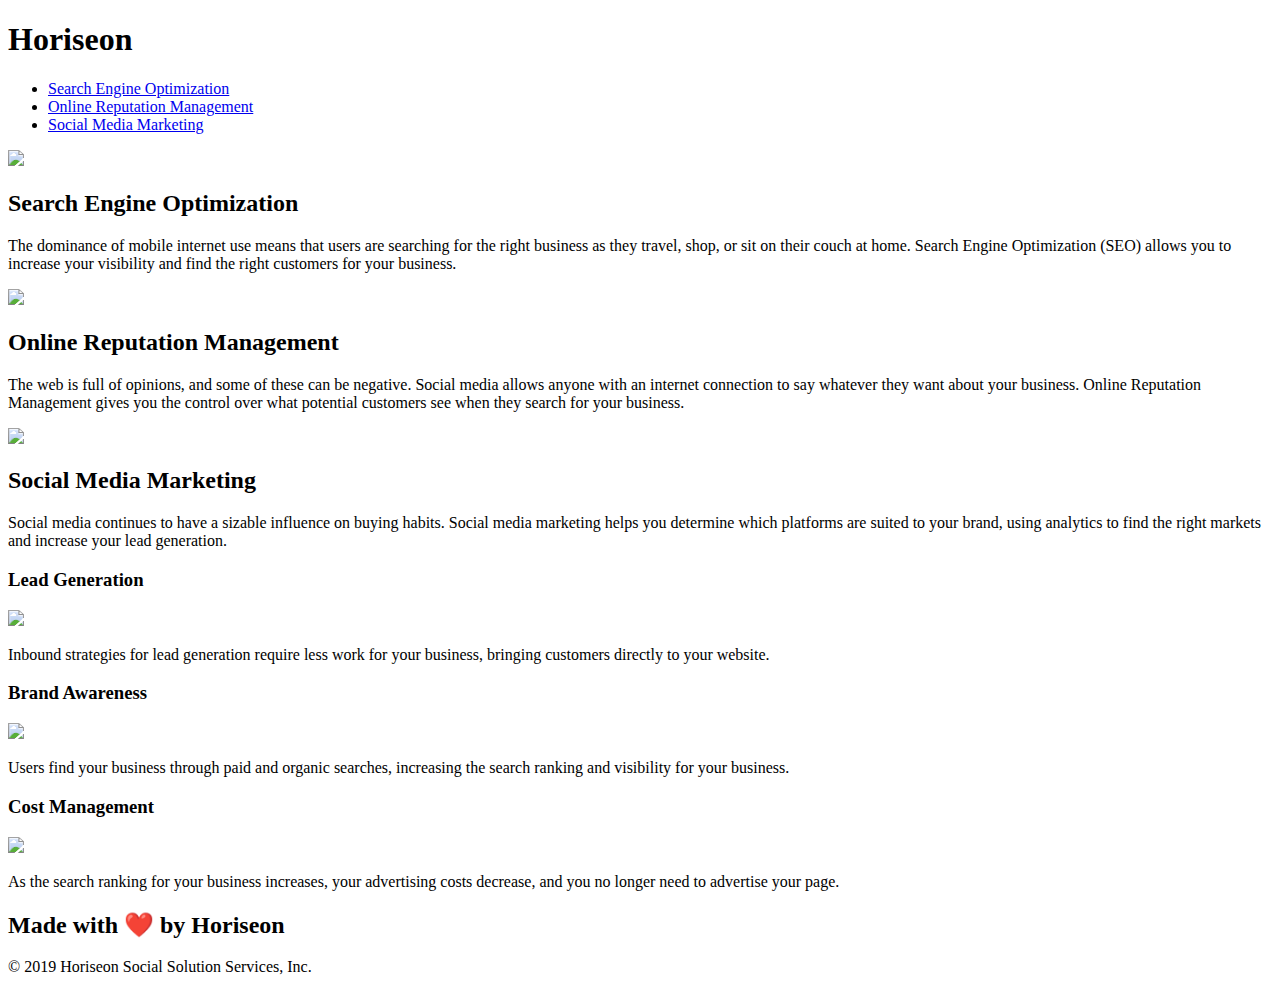
==== index.html @ e13ee3cb "Add files via upload" ====
<!DOCTYPE html>
<html lang="en-us">

<head>
    <meta charset="UTF-8" />
    <link rel="stylesheet" href="./assets/css/style.css">
    <title>website</title>
</head>

<body>
    <div class="header">
        <h1>Hori<span class="seo">seo</span>n</h1>
        <div>
            <ul>
                <li>
                    <a href="#search-engine-optimization">Search Engine Optimization</a>
                </li>
                <li>
                    <a href="#online-reputation-management">Online Reputation Management</a>
                </li>
                <li>
                    <a href="#social-media-marketing">Social Media Marketing</a>
                </li>
            </ul>
        </div>
    </div>
    <div class="hero"></div>
    <div class="content">
        <div id="search-engine-optimization" class="search-engine-optimization">
            <img src="./assets/images/search-engine-optimization.jpg" class="float-left" />
            <h2>Search Engine Optimization</h2>
            <p>
                The dominance of mobile internet use means that users are searching for the right business as they travel, shop, or sit on their couch at home. Search Engine Optimization (SEO) allows you to increase your visibility and find the right customers for your business.
            </p>
        </div>
        <div id="online-reputation-management" class="online-reputation-management">
            <img src="./assets/images/online-reputation-management.jpg" class="float-right" />
            <h2>Online Reputation Management</h2>
            <p>
                The web is full of opinions, and some of these can be negative. Social media allows anyone with an internet connection to say whatever they want about your business. Online Reputation Management gives you the control over what potential customers see when they search for your business.
            </p>
        </div>
        <div id="social-media-marketing" class="social-media-marketing">
            <img src="./assets/images/social-media-marketing.jpg" class="float-left" />
            <h2>Social Media Marketing</h2>
            <p>
                Social media continues to have a sizable influence on buying habits. Social media marketing helps you determine which platforms are suited to your brand, using analytics to find the right markets and increase your lead generation.
            </p>
        </div>
    </div>
    <div class="benefits">
        <div class="benefit-lead">
            <h3>Lead Generation</h3>
            <img src="./assets/images/lead-generation.png" />
            <p>
                Inbound strategies for lead generation require less work for your business, bringing customers directly to your website.
            </p>
        </div>
        <div class="benefit-brand">
            <h3>Brand Awareness</h3>
            <img src="./assets/images/brand-awareness.png" />
            <p>
                Users find your business through paid and organic searches, increasing the search ranking and visibility for your business.
            </p>
        </div>
        <div class="benefit-cost">
            <h3>Cost Management</h3>
            <img src="./assets/images/cost-management.png"></img>
            <p>
                As the search ranking for your business increases, your advertising costs decrease, and you no longer need to advertise your page.
            </p>
        </div>
    </div>
    <div class="footer">
        <h2>Made with ❤️️ by Horiseon</h2>
        <p>
            &copy; 2019 Horiseon Social Solution Services, Inc.
        </p>
    </div>
</body>

</html>
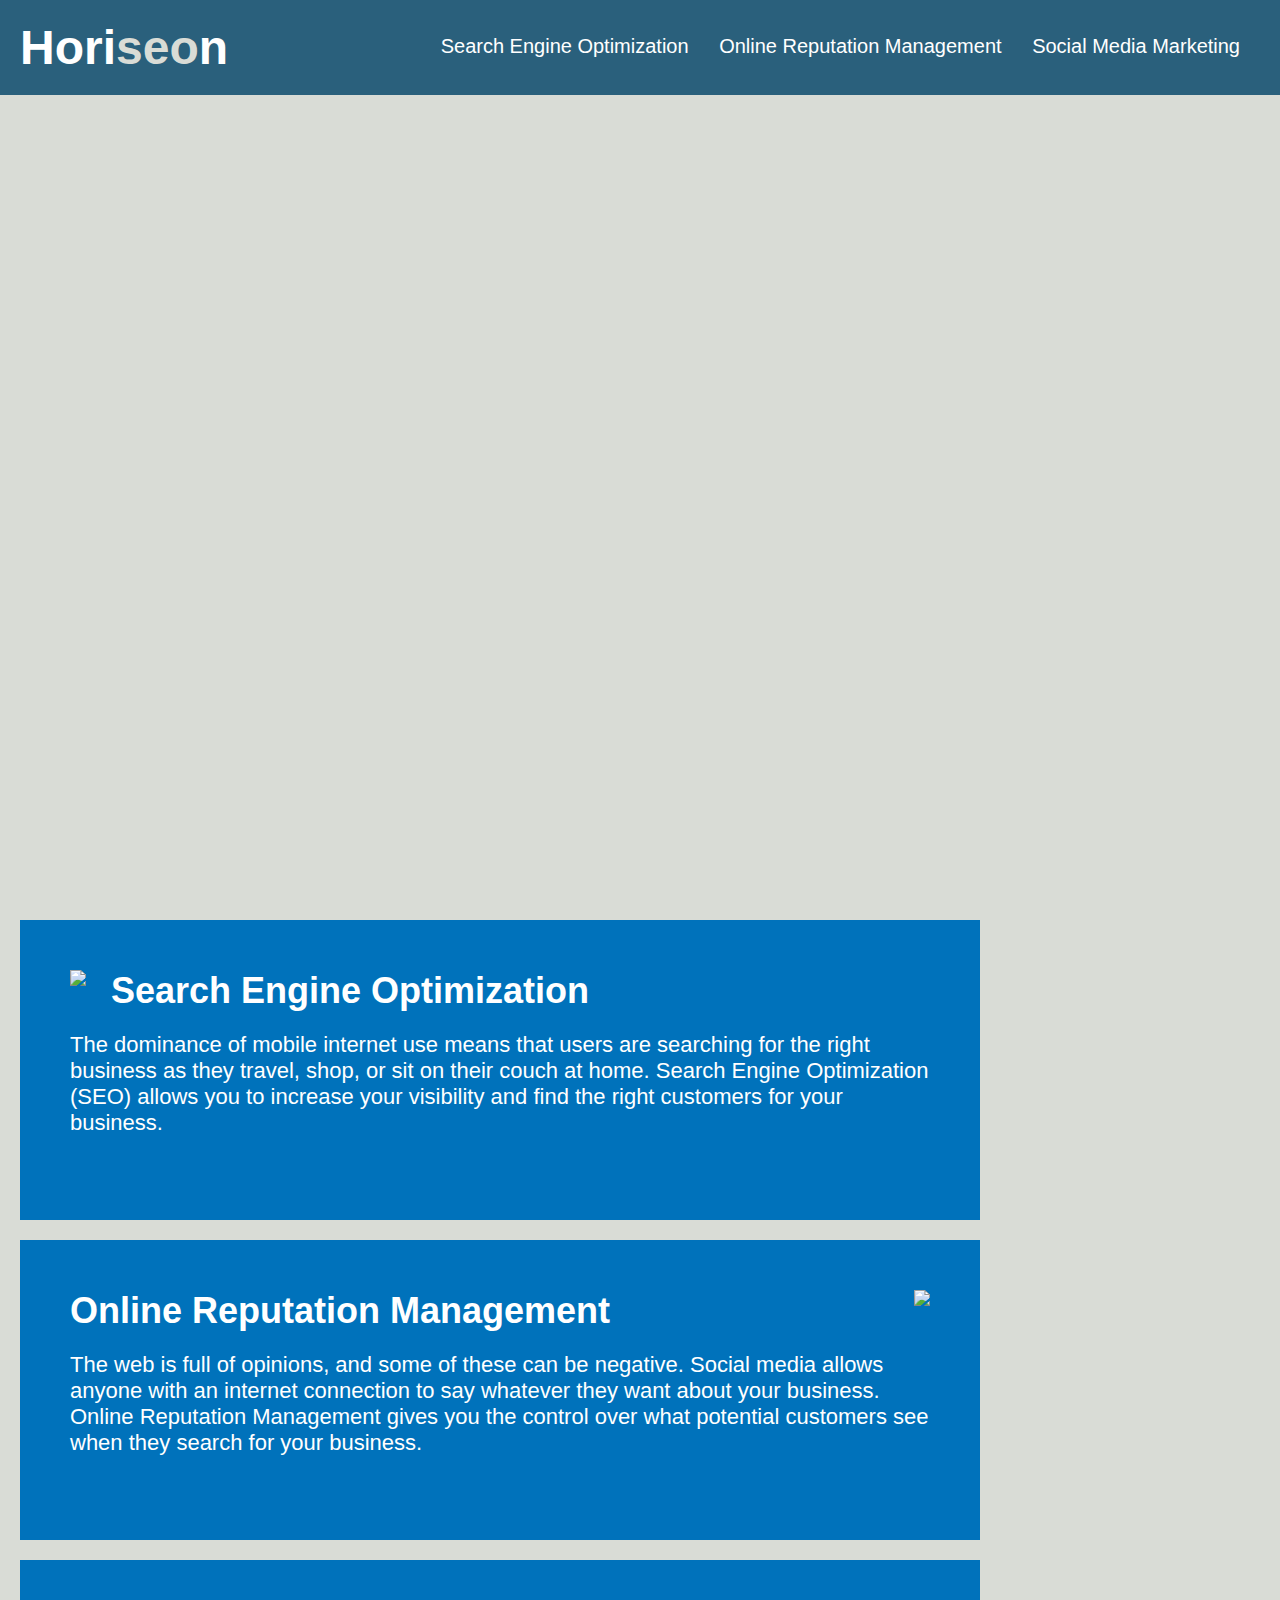
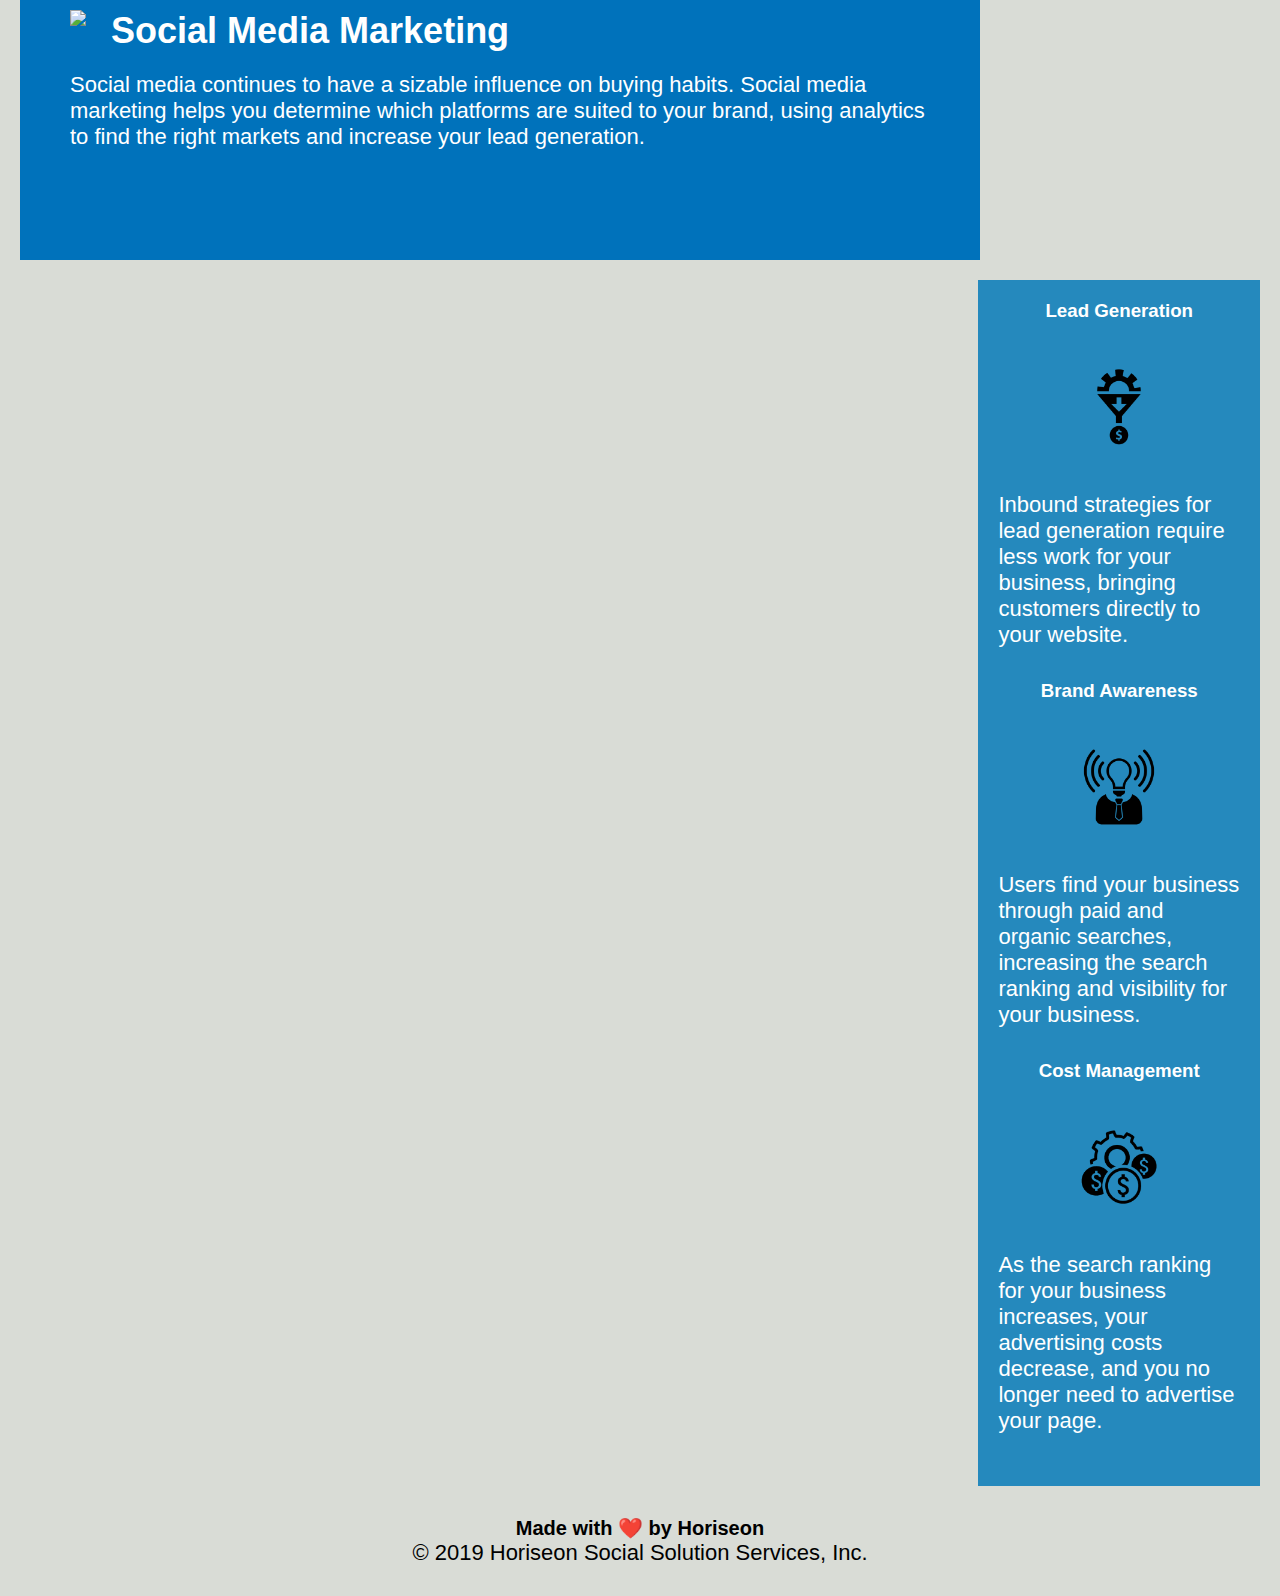
==== commit 8b295ad8: "Add files via upload" ====
--- a/index.html
+++ b/index.html
@@ -4,7 +4,7 @@
 <head>
     <meta charset="UTF-8" />
     <link rel="stylesheet" href="./assets/css/style.css">
-    <title>website</title>
+    <title>Horiseon Social Solution Services</title>
 </head>
 
 <body>
@@ -12,15 +12,9 @@
         <h1>Hori<span class="seo">seo</span>n</h1>
         <div>
             <ul>
-                <li>
-                    <a href="#search-engine-optimization">Search Engine Optimization</a>
-                </li>
-                <li>
-                    <a href="#online-reputation-management">Online Reputation Management</a>
-                </li>
-                <li>
-                    <a href="#social-media-marketing">Social Media Marketing</a>
-                </li>
+                <li><a href="#search-engine-optimization">Search Engine Optimization</a></li>
+                <li><a href="#online-reputation-management">Online Reputation Management</a></li>
+                <li><a href="#social-media-marketing">Social Media Marketing</a></li>
             </ul>
         </div>
     </div>
@@ -65,7 +59,7 @@
         </div>
         <div class="benefit-cost">
             <h3>Cost Management</h3>
-            <img src="./assets/images/cost-management.png"></img>
+            <img src="./assets/images/cost-management.png" />
             <p>
                 As the search ranking for your business increases, your advertising costs decrease, and you no longer need to advertise your page.
             </p>
@@ -74,7 +68,7 @@
     <div class="footer">
         <h2>Made with ❤️️ by Horiseon</h2>
         <p>
-            &copy; 2019 Horiseon Social Solution Services, Inc.
+            &#169 2019 Horiseon Social Solution Services, Inc.
         </p>
     </div>
 </body>
--- a/assets/css/style.css
+++ b/assets/css/style.css
@@ -0,0 +1,207 @@
+* {
+  box-sizing: border-box;
+  padding: 0;
+  margin: 0;
+}
+
+body {
+  background-color: #d9dcd6;
+}
+
+.header {
+  padding: 20px;
+  font-family: "Trebuchet MS", "Lucida Sans Unicode", "Lucida Grande",
+    "Lucida Sans", Arial, sans-serif;
+  background-color: #2a607c;
+  color: #ffffff;
+}
+
+.header h1 {
+  display: inline-block;
+  font-size: 48px;
+}
+
+.header h1 .seo {
+  color: #d9dcd6;
+}
+
+.header div {
+  padding-top: 15px;
+  margin-right: 20px;
+  float: right;
+  font-family: "Gill Sans", "Gill Sans MT", "Calibri", "Trebuchet MS",
+    sans-serif;
+  font-size: 20px;
+}
+
+.header div ul {
+  list-style-type: none;
+}
+
+.header div ul li {
+  display: inline-block;
+  margin-left: 25px;
+}
+
+a {
+  color: #ffffff;
+  text-decoration: none;
+}
+
+p {
+  font-size: 22px;
+}
+
+.hero {
+  height: 800px;
+  width: 100%;
+  margin-bottom: 25px;
+  background-image: url("../images/digital-marketing-meeting.jpg");
+  background-size: cover;
+  background-position: center;
+}
+
+.float-left {
+  float: left;
+  margin-right: 25px;
+}
+
+.float-right {
+  float: right;
+  margin-left: 25px;
+}
+
+.content {
+  width: 75%;
+  display: inline-block;
+  margin-left: 20px;
+}
+
+.search-engine-optimization {
+  margin-bottom: 20px;
+  padding: 50px;
+  height: 300px;
+  font-family: "Gill Sans", "Gill Sans MT", "Calibri", "Trebuchet MS",
+    sans-serif;
+  background-color: #0072bb;
+  color: #ffffff;
+}
+
+.online-reputation-management {
+  margin-bottom: 20px;
+  padding: 50px;
+  height: 300px;
+  font-family: "Gill Sans", "Gill Sans MT", "Calibri", "Trebuchet MS",
+    sans-serif;
+  background-color: #0072bb;
+  color: #ffffff;
+}
+
+.social-media-marketing {
+  margin-bottom: 20px;
+  padding: 50px;
+  height: 300px;
+  font-family: "Gill Sans", "Gill Sans MT", "Calibri", "Trebuchet MS",
+    sans-serif;
+  background-color: #0072bb;
+  color: #ffffff;
+}
+
+.search-engine-optimization img {
+  max-height: 200px;
+}
+
+.online-reputation-management img {
+  max-height: 200px;
+}
+
+.social-media-marketing img {
+  max-height: 200px;
+}
+
+.search-engine-optimization h2 {
+  margin-bottom: 20px;
+  font-size: 36px;
+}
+
+.online-reputation-management h2 {
+  margin-bottom: 20px;
+  font-size: 36px;
+}
+
+.social-media-marketing h2 {
+  margin-bottom: 20px;
+  font-size: 36px;
+}
+
+.benefits {
+  margin-right: 20px;
+  padding: 20px;
+  clear: both;
+  float: right;
+  width: 22%;
+  height: 100%;
+  font-family: "Gill Sans", "Gill Sans MT", "Calibri", "Trebuchet MS",
+    sans-serif;
+  background-color: #2589bd;
+}
+
+.benefit-lead {
+  margin-bottom: 32px;
+  color: #ffffff;
+}
+
+.benefit-brand {
+  margin-bottom: 32px;
+  color: #ffffff;
+}
+
+.benefit-cost {
+  margin-bottom: 32px;
+  color: #ffffff;
+}
+
+.benefit-lead h3 {
+  margin-bottom: 10px;
+  text-align: center;
+}
+
+.benefit-brand h3 {
+  margin-bottom: 10px;
+  text-align: center;
+}
+
+.benefit-cost h3 {
+  margin-bottom: 10px;
+  text-align: center;
+}
+
+.benefit-lead img {
+  display: block;
+  margin: 10px auto;
+  max-width: 150px;
+}
+
+.benefit-brand img {
+  display: block;
+  margin: 10px auto;
+  max-width: 150px;
+}
+
+.benefit-cost img {
+  display: block;
+  margin: 10px auto;
+  max-width: 150px;
+}
+
+.footer {
+  padding: 30px;
+  clear: both;
+  font-family: "Trebuchet MS", "Lucida Sans Unicode", "Lucida Grande",
+    "Lucida Sans", Arial, sans-serif;
+  text-align: center;
+}
+
+.footer h2 {
+  font-size: 20px;
+}
